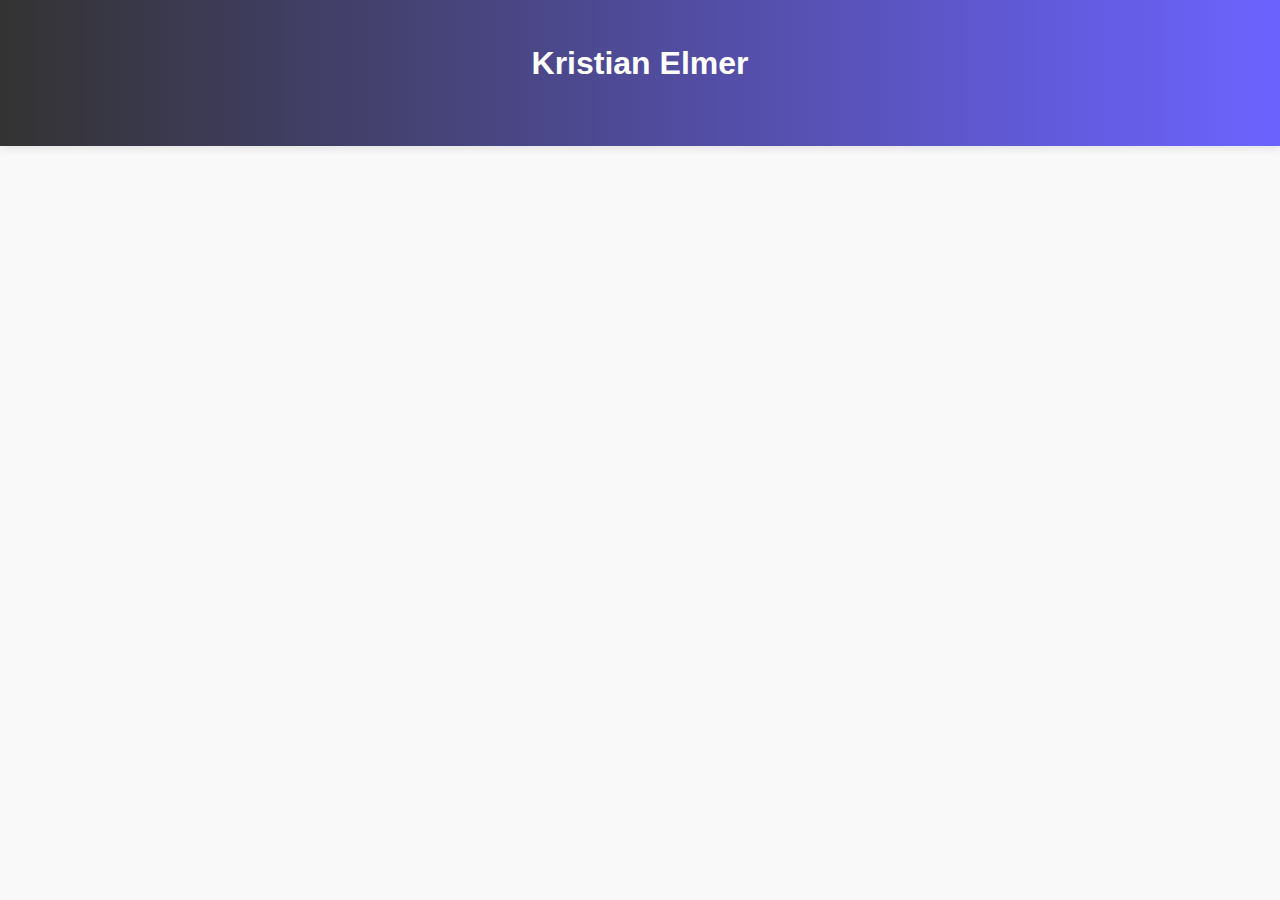
==== about.html @ 79693cfa "Update about.html" ====
<!DOCTYPE html>
<html lang="en">
<head>
    <meta charset="UTF-8">
    <meta name="viewport" content="width=device-width, initial-scale=1.0">
    <title>About Me - Kristian Elmer</title>
    <link rel="stylesheet" href="styles.css">
</head>
<body>
    <header>
        <h1>Kristian Elmer</h1>
        <nav>
            <ul>
                <li><a href="index.html">Home</a></li>
                <li><a href="about.html">About Me</a></li>
                <li><a href="projects.html">Projects</a></li>
                <li><a href="contact.html">Contact</a></li>
            </ul>
        </nav>
    </header>
    <main>
        <section>
            <h2>About Me</h2>
            <p>Hello! I'm Kristian Elmer, a passionate programmer with experience in web development, Python and machine learning. I enjoy creating efficient, user-friendly applications and solving/automating challenging problems.</p>
        </section>
    </main>
    <footer>
        <p>&copy; 2024 Kristian Elmer</p>
    </footer>
</body>
</html>
---- styles.css ----
/* General Reset */
body {
    font-family: 'Poppins', Arial, sans-serif;
    margin: 0;
    padding: 0;
    background-color: #f9f9f9;
    display: flex;
    flex-direction: column;
    min-height: 100vh;
    overflow-x: hidden;
    color: #333;
}

/* Header Styles */
header {
    background: linear-gradient(90deg, #333, #6c63ff);
    color: #fff;
    padding: 1.5rem;
    text-align: center;
    position: sticky;
    top: 0;
    z-index: 1000;
    box-shadow: 0 2px 10px rgba(0, 0, 0, 0.1);
    animation: fadeIn 0.5s ease-in forwards; /* Snappy fade-in */
}

nav ul {
    list-style: none;
    padding: 0;
    margin: 0;
    display: flex;
    justify-content: center;
    gap: 20px;
    opacity: 0;
    animation: fadeIn 0.5s ease-in forwards;
    animation-delay: 0.2s; /* Minimal delay */
}

nav ul li {
    margin: 0;
}

nav ul li a {
    color: #fff;
    text-decoration: none;
    font-weight: bold;
    padding: 10px 15px;
    border-radius: 50px;
    transition: all 0.2s ease; /* Snappy hover */
    background: rgba(255, 255, 255, 0.1);
}

nav ul li a:hover {
    background: rgba(255, 255, 255, 0.3);
    color: #333;
    text-shadow: 0px 2px 5px rgba(0, 0, 0, 0.2);
}

/* Hero Section */
.hero {
    text-align: center;
    padding: 4rem 2rem;
    background: linear-gradient(120deg, #6c63ff, #3f51b5);
    color: #fff;
    animation: slideIn 0.7s ease-out forwards; /* Faster */
}

.hero h2 {
    font-size: 3rem;
    margin-bottom: 1rem;
    color: #fff; /* Ensures the heading is white */
    animation: textPop 0.5s ease-out forwards;
}

.hero p {
    font-size: 1.2rem;
    animation: textPop 0.5s ease-out forwards;
    animation-delay: 0.1s;
}

/* Sections */
section {
    text-align: center;
    padding: 3rem 2rem;
    opacity: 0;
    transform: translateY(30px);
    animation: slideUp 0.5s ease-out forwards; /* Super fast slide-up */
    transition: all 0.2s ease;
}

section:nth-of-type(2) {
    animation-delay: 0.2s;
}

section:nth-of-type(3) {
    animation-delay: 0.4s;
}

section h2 {
    font-size: 2rem;
    color: #6c63ff;
    margin-bottom: 1rem;
}

section p {
    line-height: 1.6;
    font-size: 1.1rem;
}

/* Project Cards */
.project {
    margin: 2rem auto;
    padding: 1.5rem;
    max-width: 600px;
    background-color: #fff;
    border-radius: 15px;
    box-shadow: 0 5px 15px rgba(0, 0, 0, 0.1);
    transition: transform 0.2s ease, box-shadow 0.2s ease; /* Faster interaction */
    overflow: hidden;
}

.project:hover {
    transform: translateY(-8px) scale(1.02);
    box-shadow: 0 10px 20px rgba(0, 0, 0, 0.2);
}

.project h3 {
    color: #3f51b5;
    font-size: 1.5rem;
    margin-bottom: 0.5rem;
}

.project p {
    color: #666;
    font-size: 1rem;
    line-height: 1.5;
}

.project a {
    color: #6c63ff;
    text-decoration: none;
    font-weight: bold;
    transition: color 0.2s ease; /* Faster color transition */
}

.project a:hover {
    color: #3f51b5;
}

/* Footer */
footer {
    background-color: #333;
    color: #fff;
    text-align: center;
    padding: 1rem;
    margin-top: auto;
    opacity: 0;
    animation: fadeIn 0.5s ease-in forwards; /* Quick fade-in */
    animation-delay: 0.4s;
}

/* Animations */
@keyframes fadeIn {
    from {
        opacity: 0;
    }
    to {
        opacity: 1;
    }
}

@keyframes slideIn {
    from {
        transform: translateY(-50px);
        opacity: 0;
    }
    to {
        transform: translateY(0);
        opacity: 1;
    }
}

@keyframes slideUp {
    from {
        transform: translateY(30px);
        opacity: 0;
    }
    to {
        transform: translateY(0);
        opacity: 1;
    }
}

@keyframes textPop {
    from {
        transform: scale(0.9);
        opacity: 0;
    }
    to {
        transform: scale(1);
        opacity: 1;
    }
}
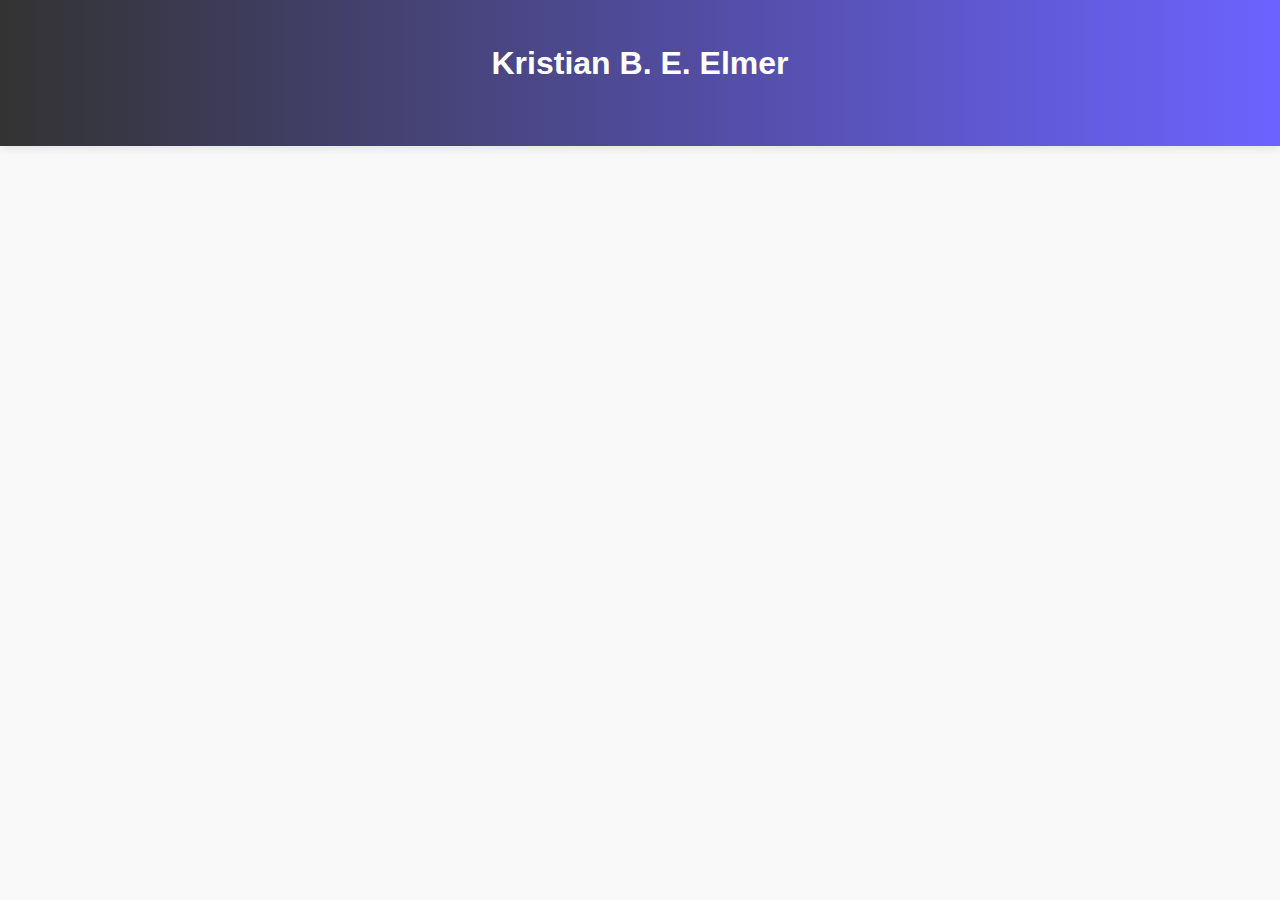
==== commit 3bab3ae5: "B. E." ====
--- a/about.html
+++ b/about.html
@@ -8,7 +8,7 @@
 </head>
 <body>
     <header>
-        <h1>Kristian Elmer</h1>
+        <h1>Kristian B. E. Elmer</h1>
         <nav>
             <ul>
                 <li><a href="index.html">Home</a></li>
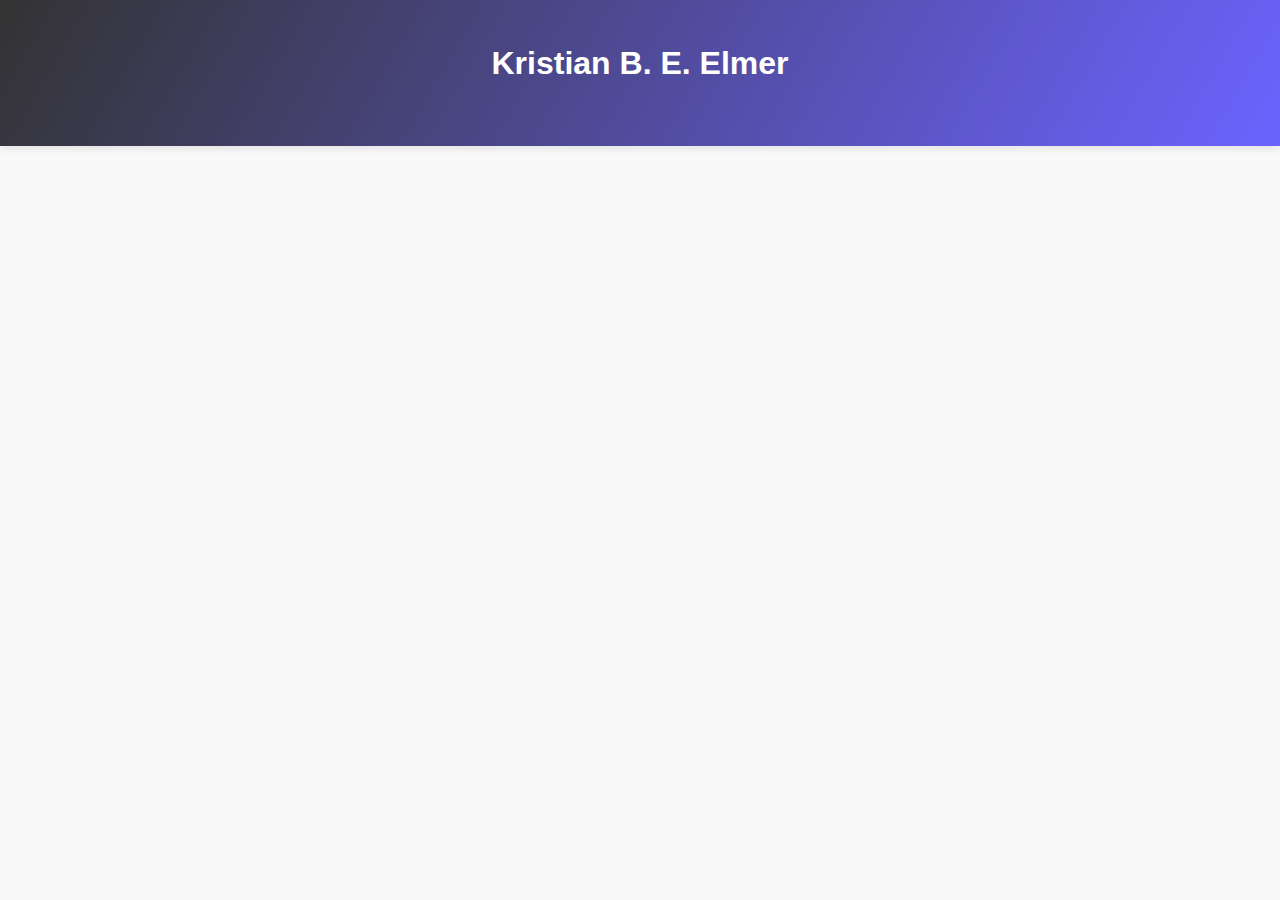
==== commit da9d5e2e: "B. E." ====
--- a/about.html
+++ b/about.html
@@ -21,11 +21,20 @@
     <main>
         <section>
             <h2>About Me</h2>
-            <p>Hello! I'm Kristian Elmer, a passionate programmer with experience in web development, Python and machine learning. I enjoy creating efficient, user-friendly applications and solving/automating challenging problems.</p>
+            <pre>
+Hello! I'm Kristian Elmer,
+a passionate programmer with experience in web development, Python and machine learning.
+
+I enjoy creating efficient, user-friendly applications and solving/automating challenging problems.
+
+I am currently studying artificial intelligence at the University of Bergen.
+My estimated graduation date is june 2026.
+
+            </pre>
         </section>
     </main>
     <footer>
-        <p>&copy; 2024 Kristian Elmer</p>
+        <p>&copy; 2024 Kristian B E. Elmer</p>
     </footer>
 </body>
 </html>
--- a/styles.css
+++ b/styles.css
@@ -13,7 +13,7 @@
 
 /* Header Styles */
 header {
-    background: linear-gradient(90deg, #333, #6c63ff);
+    background: linear-gradient(120deg, #333, #6c63ff);
     color: #fff;
     padding: 1.5rem;
     text-align: center;
@@ -147,6 +147,28 @@
     color: #3f51b5;
 }
 
+.project1 {
+    margin: 2rem auto;
+    padding: 1.5rem;
+    max-width: 600px;
+    background-color: #3f51b5;
+    border-radius: 15px;
+    box-shadow: 0 5px 15px rgba(0, 0, 0, 0.1);
+    transition: transform 0.2s ease, box-shadow 0.2s ease; /* Faster interaction */
+    overflow: hidden;
+}
+
+.project1:hover {
+    transform: translateY(-8px) scale(1.02);
+    box-shadow: 0 10px 20px rgba(0, 0, 0, 0.2);
+}
+
+.project1 h1 {
+    color: #fff;
+    font-size: 2rem;
+    text-align: center;
+}
+
 /* Footer */
 footer {
     background-color: #333;
